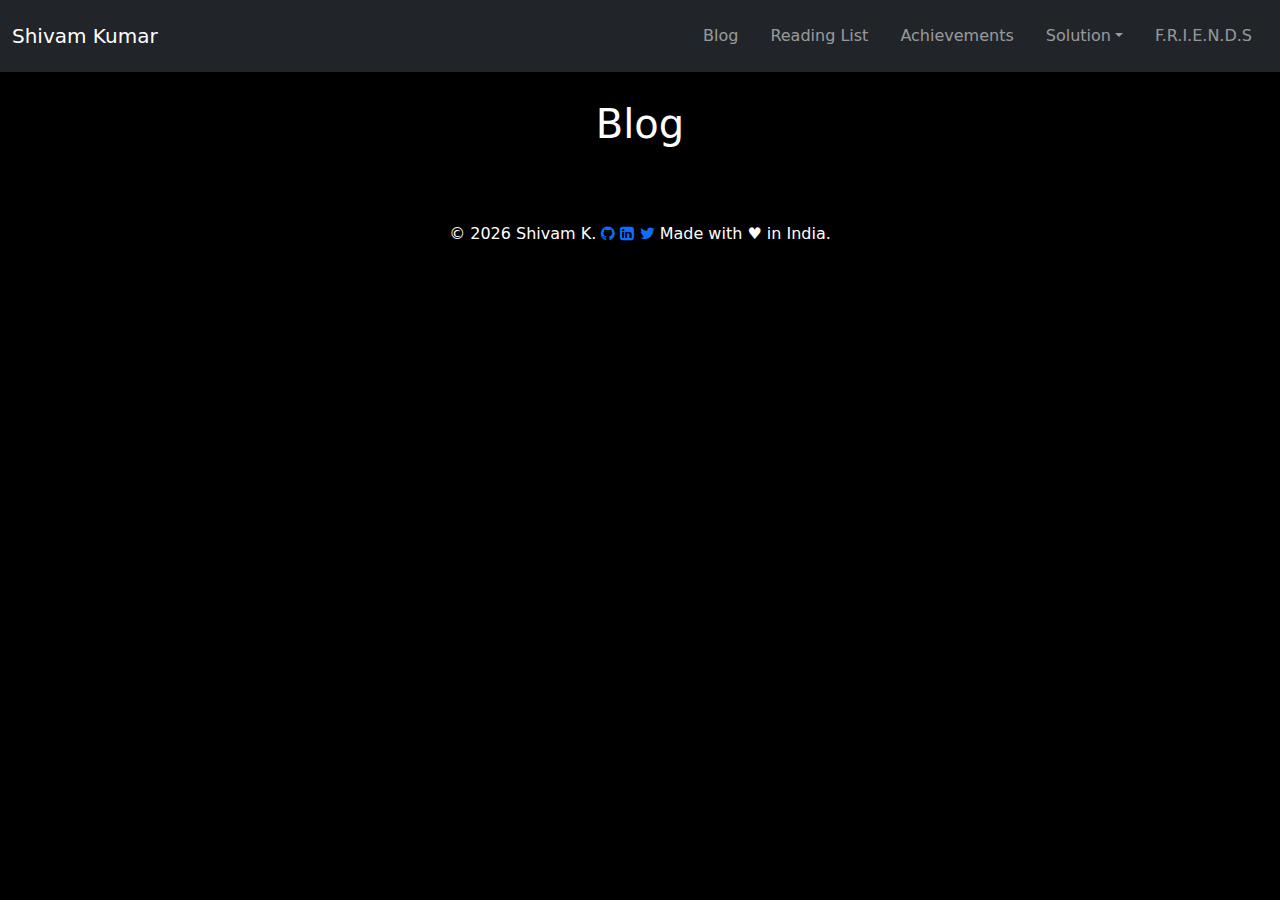
==== blog.html @ 40ebe0f2 "Added Blog page" ====
<!DOCTYPE html>
<html lang="en">
   <head>
      <title>Shivam's Blog</title>
      <meta charset="utf-8">
      <meta name="viewport" content="width=device-width, initial-scale=1">
      <link href="https://cdn.jsdelivr.net/npm/bootstrap@5.1.3/dist/css/bootstrap.min.css" rel="stylesheet">
      <script src="https://cdn.jsdelivr.net/npm/bootstrap@5.1.3/dist/js/bootstrap.bundle.min.js"></script>
      <link rel="stylesheet" href="https://cdnjs.cloudflare.com/ajax/libs/font-awesome/4.7.0/css/font-awesome.min.css">
	  <script src="https://ajax.googleapis.com/ajax/libs/jquery/3.6.0/jquery.min.js"></script>
      <link rel="preconnect" href="https://fonts.googleapis.com">
      <link rel="preconnect" href="https://fonts.gstatic.com" crossorigin>
      <link href="css/style.css" rel="stylesheet">
	  <script> 
		$(function(){
		$("#navbar").load("navbar.html"); 
		});
    </script>
   </head>
   <body class="bg-black">
      <div id="navbar"></div>
      <div class="container">
		<div class="row" style="margin-top:100px">
		<h1 class="text-center text-white">Blog</h1>
		</div>
         <div class="row" style="margin-top:50px">
		 
		 </div>
		
		 </div>
		 <div class="container">
         <footer class="mt-3">
            <p class="text-white text-center" id="copyright">
               &copy; <script>document.getElementById('copyright').appendChild(document.createTextNode(new Date().getFullYear()))</script> Shivam K. <a class="icon-color" href="https://github.com/iShivamKumar"><i class="fa fa-github" aria-hidden="true"></i></a> <a class="icon-color" href="https://linkedin.com/in/iShivamKumar"><i class="fa fa-linkedin-square" aria-hidden="true"></i></a> <a class="icon-color" href="https://twitter.com/iShivamKumar"><i class="fa fa-twitter" aria-hidden="true"></i></a> Made with ♥ in India.
            </p>
         </footer>
      </div>
   </body>
</html>
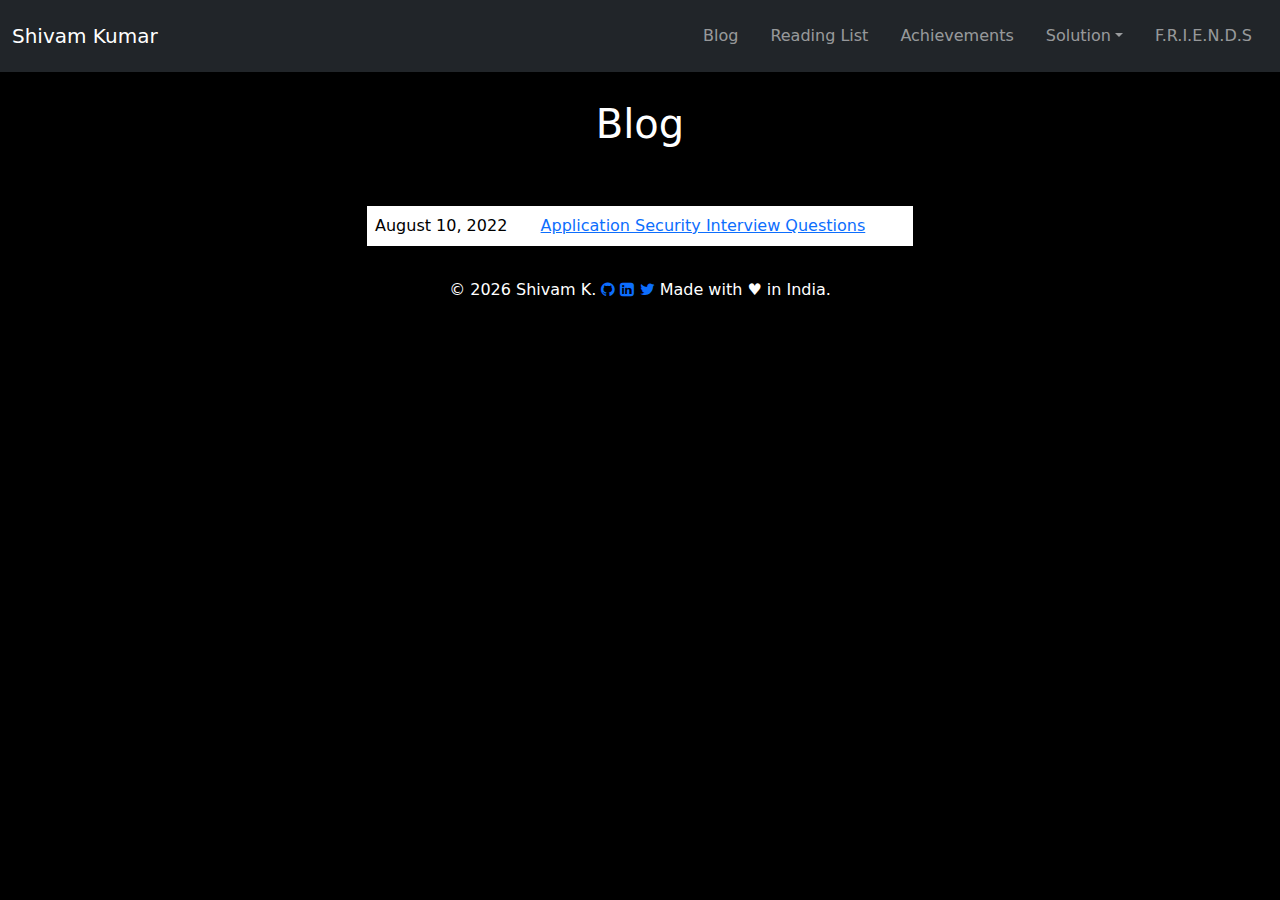
==== commit 80abb838: "Blog" ====
--- a/blog.html
+++ b/blog.html
@@ -24,10 +24,21 @@
 		<h1 class="text-center text-white">Blog</h1>
 		</div>
          <div class="row" style="margin-top:50px">
-		 
+		 <div class="col-xxl-3 col-xl-3 col-lg-3 col-md-3 col-sm-12 col-xs-12"></div>
+		 <div class="col-xxl-6 col-xl-6 col-lg-6 col-md-6 col-sm-12 col-xs-12">		 
+		 <table class="table table-borderless">
+			<tbody>
+			  <tr>
+				<td>August 10, 2022</td>
+				<td><a href="application-security-interview-questions.html">Application Security Interview Questions</a></td>
+			  </tr>
+			</tbody>
+		  </table>
+		  </div>
+		  <div class="col-xxl-3 col-xl-3 col-lg-3 col-md-4 col-sm-12 col-xs-12"></div>
 		 </div>
-		
 		 </div>
+		 <div class="b-example-divider"></div>
 		 <div class="container">
          <footer class="mt-3">
             <p class="text-white text-center" id="copyright">
